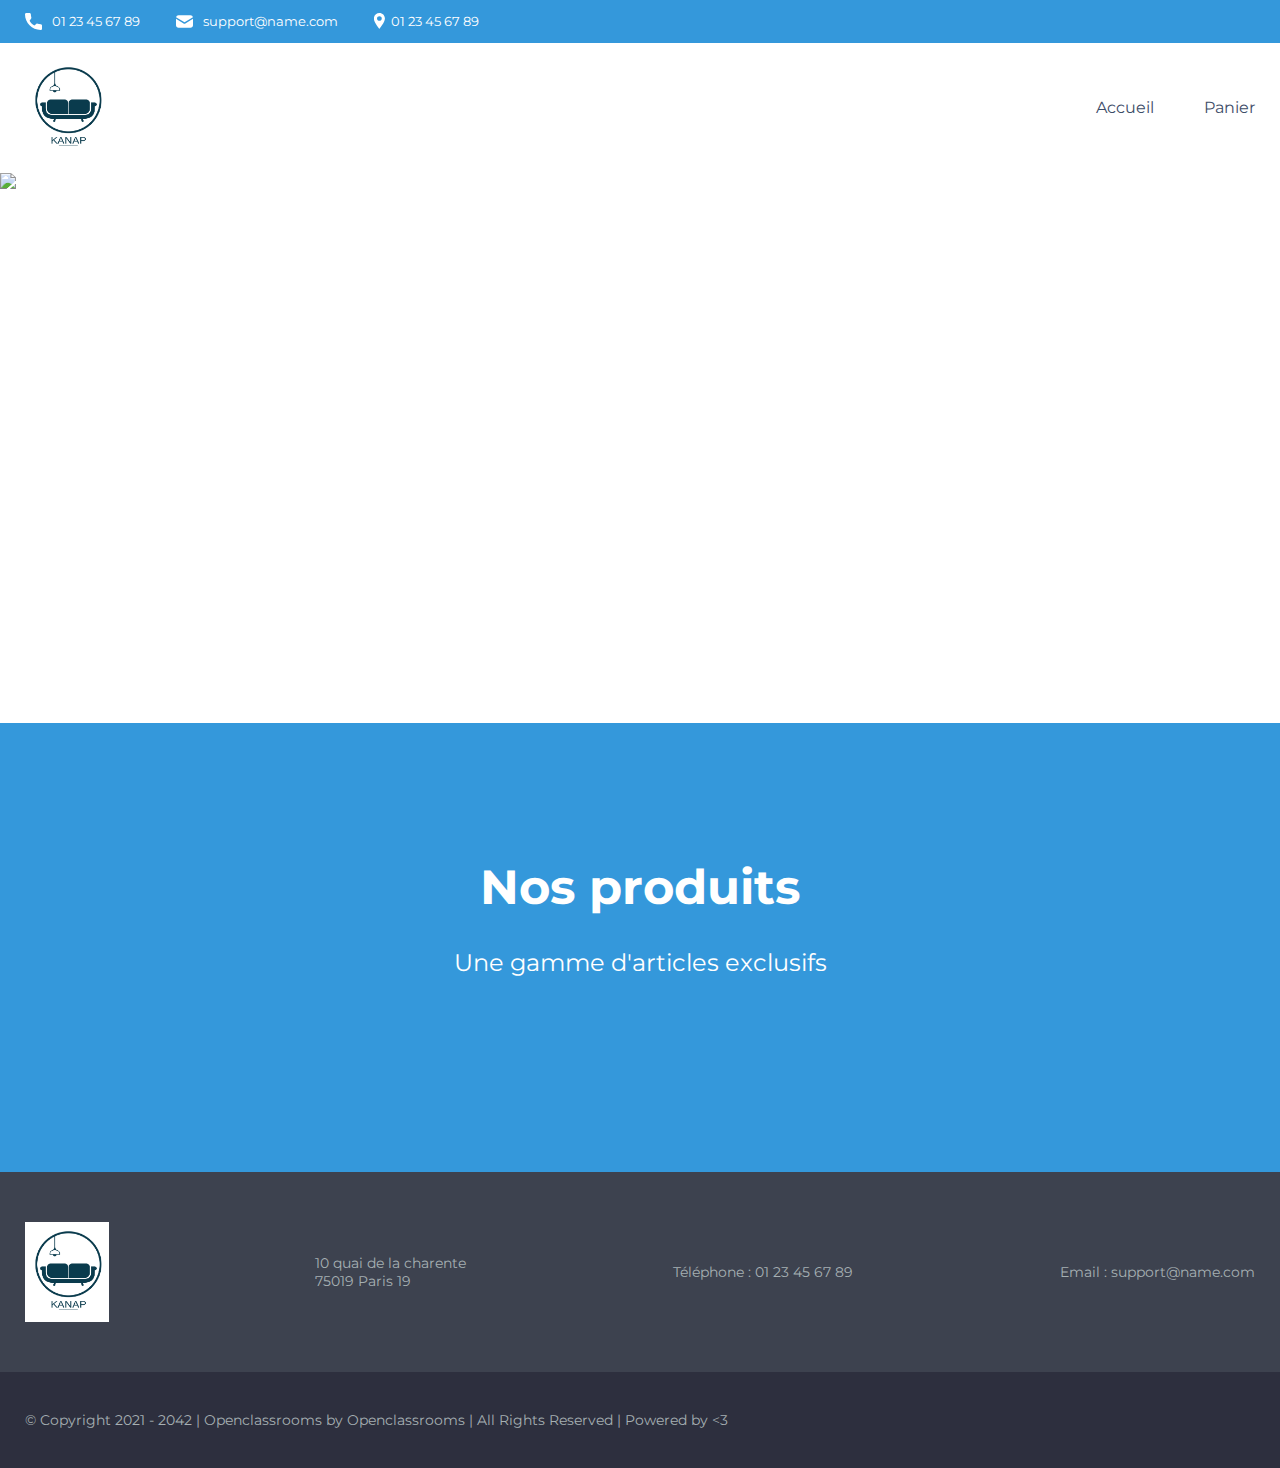
==== front/html/index.html @ 63e89b02 "first commit" ====
<!DOCTYPE html>
<html lang="fr">
  <head>
    <title>Kanap</title>

    <meta charset="utf-8">
    <meta name="description" content="Plateforme incroyable de e-commerce">

    <link rel="preconnect" href="https://fonts.googleapis.com">
    <link rel="preconnect" href="https://fonts.gstatic.com" crossorigin>
    <link href="https://fonts.googleapis.com/css2?family=Montserrat:wght@100;200;300;400;500;600;700;800;900&display=swap" rel="stylesheet">
    <link href="../css/style.css" rel="stylesheet" />


    <meta name="viewport" content="width=device-width, initial-scale=1">
  </head>

  <body>
    <header>
      <div class="limitedWidthBlockContainer informations">
        <div class="limitedWidthBlock">
          <ul>
            <li><img src="../images/icons/phone.svg" alt="logo de téléphone" class="informations__phone">01 23 45 67 89</li>
            <li><img src="../images/icons/mail.svg" alt="logo d'une enveloppe" class="informations__mail">support@name.com</li>
            <li><img src="../images/icons/adress.svg" alt="logo d'un point de géolocalisation" class="informations__address">01 23 45 67 89</li>
          </ul>
        </div>
      </div>
      <div class="limitedWidthBlockContainer menu">
        <div class="limitedWidthBlock">
          <a href="./index.html">
            <img class="logo" src="../images/logo.png" alt="Logo de l'entreprise">
          </a>
          <nav>
            <ul>
              <a href="./index.html"><li>Accueil</li></a>
              <a href="./cart.html"><li>Panier</li></a>
            </ul>
          </nav>
        </div>
      </div>
      <img class="banniere" src="../images/banniere.png" alt="Baniere">
    </header>

    <main class="limitedWidthBlockContainer">
      <div class="limitedWidthBlock">
        <div class="titles">
          <h1>Nos produits</h1>
          <h2>Une gamme d'articles exclusifs</h2>
        </div>
        <section class="items" id="items"> 
<!--           <a href="./product.html?id=42">
            <article>
              <img src=".../product01.jpg" alt="Lorem ipsum dolor sit amet, Kanap name1">
              <h3 class="productName">Kanap name1</h3>
              <p class="productDescription">Dis enim malesuada risus sapien gravida nulla nisl arcu. Dis enim malesuada risus sapien gravida nulla nisl arcu.</p>
            </article>
          </a> -->
        </section>
      </div>
    </main>
    
    <footer>
      <div class="limitedWidthBlockContainer footerMain">
        <div class="limitedWidthBlock">
          <div>
            <img class="logo" src="../images/logo.png" alt="Logo de l'entreprise">
          </div>
          <div>
            <p>10 quai de la charente <br>75019 Paris 19</p>
          </div>
          <div>
            <p>Téléphone : 01 23 45 67 89</p>
          </div>
          <div>
            <p>Email : support@name.com</p>
          </div>
        </div>
      </div>
      <div class="limitedWidthBlockContainer footerSecondary">
        <div class="limitedWidthBlock">
          <p>© Copyright 2021 - 2042 | Openclassrooms by Openclassrooms | All Rights Reserved | Powered by <3</p>
        </div>
      </div>
    </footer>
  <script src="../js/script.js"></script>
  </body>
</html>
---- front/css/style.css ----
/*********/
/*GENERAL*/
/*********/

body {
	font-family: 'Montserrat', sans-serif;
	margin: 0;
	color: white;
	min-width: 300px;
}
h1 {
	font-size: 48px;
	font-weight: 700;
	margin-top: 135px;
	text-align: center;
}
h2 {
	font-weight: 400;
	margin-bottom: 60px;
	text-align: center;
}
.logo {
	height: 100px;
}

/*maxwidth + centering*/
.limitedWidthBlockContainer {
	display: flex;
	justify-content: center;
}
.limitedWidthBlock {
	width: 100%;
	max-width: 1400px;
	padding: 0 25px;
}

/*Colors*/
:root {
	--main-color: #3498db;
	--secondary-color: #2c3e50;
	--text-color: #3d4c68;
	--footer-text-color: #a6b0b3; 
	--footer-main-color: #3d424f; 
	--footer-secondary-color: #2d2f3e;
	/*background-color: var(--main-color);*/
}




/********/
/*Header*/
/********/

/*informations*/
.informations {
	font-size: 13px;
	background-color: var(--main-color);
}
.informations img {
	height: 17px;
}
.informations ul {
	display: flex;
	padding-left: 0;
}
.informations ul li {
	display: flex;
	list-style: none;
	margin-right: 36px;
}
.informations__phone,
.informations__mail {
	margin-right: 10px;
}

/*menu*/
.menu {
	background-color: white;
}
.menu .limitedWidthBlock {
	display: flex;
	justify-content: space-between;
}
.menu a {
	display: flex;
	align-items: center;
	text-decoration: none;
}
.menu nav {
	display: flex;
}
.menu nav ul {
	display: flex;
	margin: 0;
	line-height: 130px;
}
.menu nav ul li {
	list-style: none;
	margin-left: 50px;
	color: var(--text-color);
}
.menu nav ul li:hover {
	font-weight: 600;
	color: #3498db !important;
}

/*banniere*/
.banniere {
	width: 100%;
	height: 550px;
	object-fit: cover;
	display: flex;
}




/******/
/*Main*/
/******/

main {
	background-color: var(--main-color);
}

/*items*/
.items {
	margin-bottom: 135px;
	display: flex;
	justify-content: space-around;
	flex-wrap: wrap;
}
.items a {
	width: 21%;
	text-decoration: none;
	color: unset;
}
.items a:hover article {
	box-shadow: rgba(42, 18, 206, 0.9) 0 0 22px 6px;
}
.items article {
	background-color: var(--secondary-color);
	display: flex;
	flex-direction: column;
	align-items: center;
	margin-bottom: 40px;
	padding-top: 25px;
	width: 100%;
	border-radius: 10px;
}
.items article img {
	width: 160px;
	height: 160px;
	object-fit: cover;
	border-radius: 10px;
}
.items article h3 {
	font-size: 22px;
	font-weight: 700;
	text-align: center;
	text-transform: uppercase;
}
.items article p {
	text-align: center;
	padding-left: 23px;
	padding-right: 23px;
	box-sizing: border-box;
	overflow: hidden;
	text-overflow: ellipsis;

	display: -webkit-box;
	-webkit-line-clamp: 3;
	-webkit-box-orient: vertical;
	white-space: normal;
}




/********/
/*Footer*/
/********/

footer {
	color: var(--footer-text-color);
	display: flex;
	flex-direction: column;
	font-size: 14px;
}
footer .footerMain,
footer .footerSecondary {
	width: 100%;
}

/*footerMain*/
.footerMain {
	background-color: var(--footer-main-color);
	padding: 50px 0;
}
.footerMain .limitedWidthBlock {
	display: flex;
	justify-content: space-between;
}
.footerMain .limitedWidthBlock div {
	display: flex;
	align-items: center;
}

/*footerSecondary*/
.footerSecondary {
	background-color: var(--footer-secondary-color);
	padding: 25px 0;
}




/***************/
/*Media queries*/
/***************/

@media (max-width: 991.98px) {
	.informations ul {
		display: flex;
		justify-content: space-around;
	}
	.items a {
		width: 42%;
	}
	.footerMain .limitedWidthBlock {
		display: flex;
		flex-direction: column;
		align-items: center;
	}
	.footerSecondary .limitedWidthBlock p {
		text-align: center;
	}
}

@media (max-width: 575.98px) { 
	.informations ul {
		flex-direction: column;
		align-items: center;
	}
	.informations ul li{
		margin-bottom: 14px;
		margin-right: 0;
	}
	.menu .limitedWidthBlock {
		display: flex;
		flex-direction: column;
		align-items: center;
	}
	.logo {
		margin-top: 20px;
	}
	.menu nav ul {
		padding: 0;
		line-height: 80px;
	}
	.menu nav ul a:first-child li {
		margin-left: 0;
	}
	.items a {
		width: 75%;
	}
}
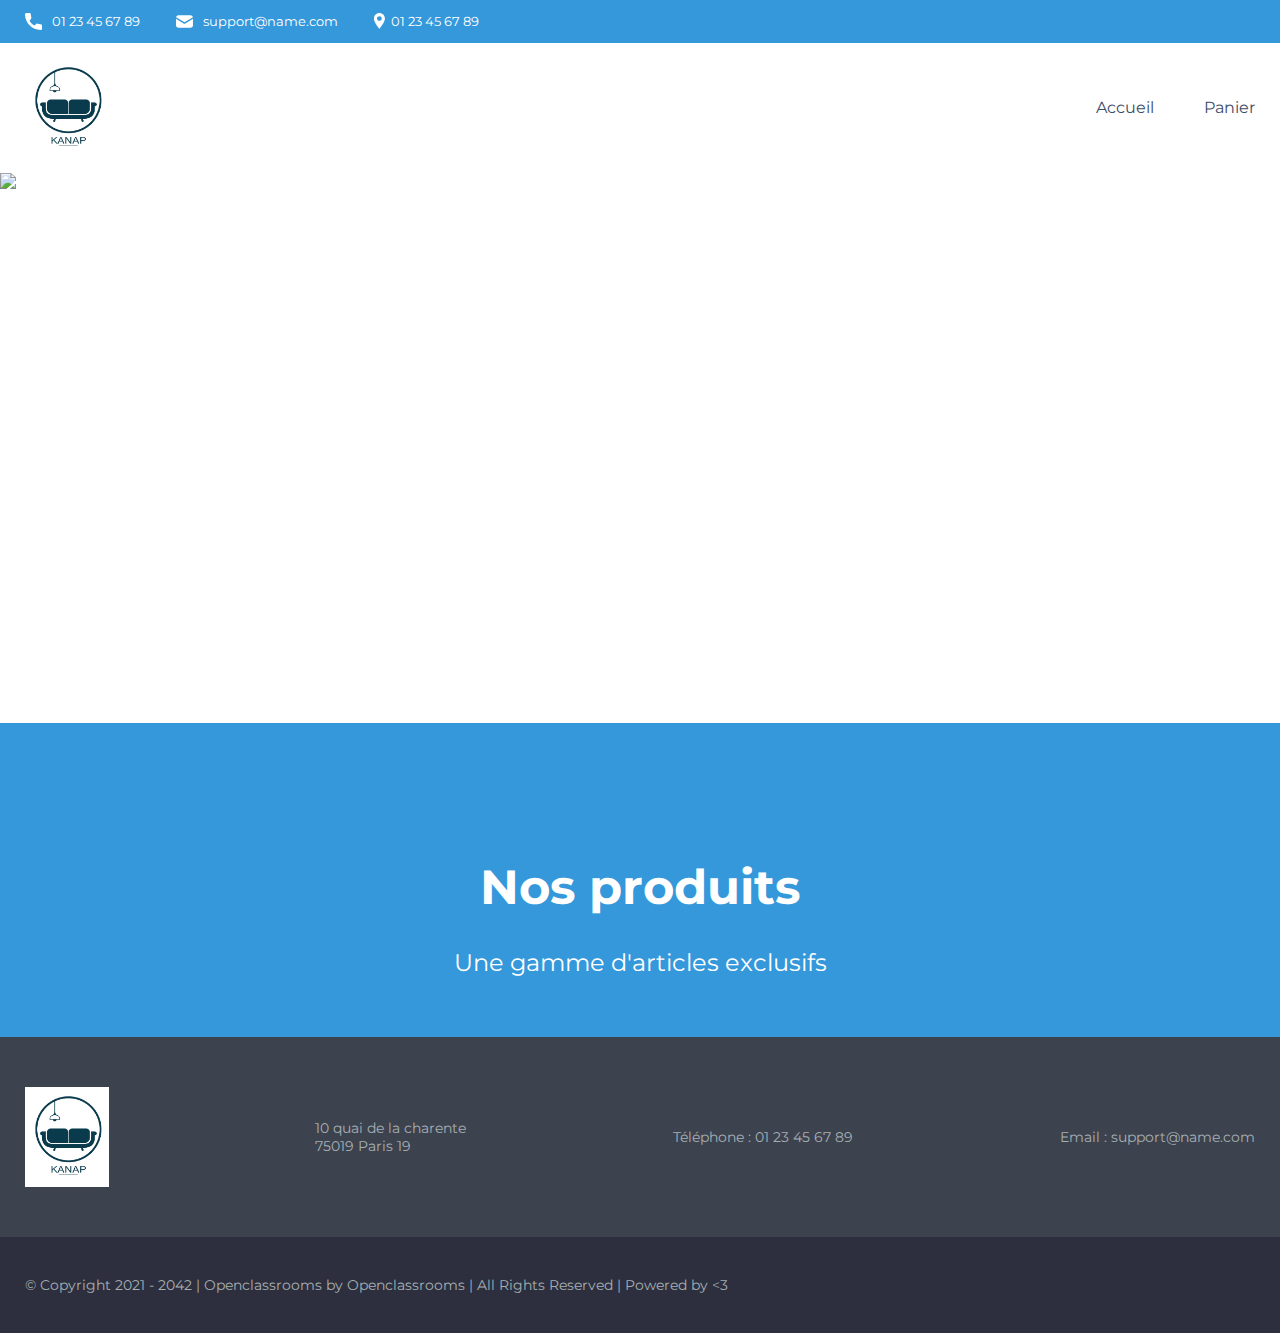
==== commit 061ab2fb: "add homepage" ====
--- a/front/html/index.html
+++ b/front/html/index.html
@@ -1,54 +1,81 @@
 <!DOCTYPE html>
 <html lang="fr">
+
   <head>
-    <title>Kanap</title>
 
     <meta charset="utf-8">
     <meta name="description" content="Plateforme incroyable de e-commerce">
+    <meta name="viewport" content="width=device-width, initial-scale=1">
 
     <link rel="preconnect" href="https://fonts.googleapis.com">
     <link rel="preconnect" href="https://fonts.gstatic.com" crossorigin>
     <link href="https://fonts.googleapis.com/css2?family=Montserrat:wght@100;200;300;400;500;600;700;800;900&display=swap" rel="stylesheet">
     <link href="../css/style.css" rel="stylesheet" />
 
+    <title>Kanap</title>
 
-    <meta name="viewport" content="width=device-width, initial-scale=1">
   </head>
 
   <body>
+
+    <!-- HEADER -->
+
     <header>
+
       <div class="limitedWidthBlockContainer informations">
         <div class="limitedWidthBlock">
+
+          <!-- CONTACT -->
+
           <ul>
             <li><img src="../images/icons/phone.svg" alt="logo de téléphone" class="informations__phone">01 23 45 67 89</li>
             <li><img src="../images/icons/mail.svg" alt="logo d'une enveloppe" class="informations__mail">support@name.com</li>
             <li><img src="../images/icons/adress.svg" alt="logo d'un point de géolocalisation" class="informations__address">01 23 45 67 89</li>
           </ul>
+
         </div>
       </div>
+
       <div class="limitedWidthBlockContainer menu">
         <div class="limitedWidthBlock">
+
+          <!-- LOGO -->
+
           <a href="./index.html">
             <img class="logo" src="../images/logo.png" alt="Logo de l'entreprise">
           </a>
+
+          <!-- NAVIGATION -->
+
           <nav>
             <ul>
               <a href="./index.html"><li>Accueil</li></a>
               <a href="./cart.html"><li>Panier</li></a>
             </ul>
           </nav>
+
         </div>
       </div>
+
       <img class="banniere" src="../images/banniere.png" alt="Baniere">
+
     </header>
 
     <main class="limitedWidthBlockContainer">
+
       <div class="limitedWidthBlock">
+
+        <!-- TITLE OF CATALOGUE -->
+
         <div class="titles">
           <h1>Nos produits</h1>
           <h2>Une gamme d'articles exclusifs</h2>
         </div>
+
+        <!-- CATALOGUE -->
+
         <section class="items" id="items"> 
+
 <!--           <a href="./product.html?id=42">
             <article>
               <img src=".../product01.jpg" alt="Lorem ipsum dolor sit amet, Kanap name1">
@@ -56,33 +83,64 @@
               <p class="productDescription">Dis enim malesuada risus sapien gravida nulla nisl arcu. Dis enim malesuada risus sapien gravida nulla nisl arcu.</p>
             </article>
           </a> -->
+
         </section>
+
       </div>
+
     </main>
+
+    <!-- FOOTER -->
     
     <footer>
+
       <div class="limitedWidthBlockContainer footerMain">
         <div class="limitedWidthBlock">
+
+          <!-- LOGO -->
+
           <div>
             <img class="logo" src="../images/logo.png" alt="Logo de l'entreprise">
           </div>
+
+          <!-- ADRESS -->
+
           <div>
             <p>10 quai de la charente <br>75019 Paris 19</p>
           </div>
+
+          <!-- PHONE -->
+
           <div>
             <p>Téléphone : 01 23 45 67 89</p>
           </div>
+
+          <!-- MAIL -->
+
           <div>
             <p>Email : support@name.com</p>
           </div>
+
         </div>
+
       </div>
+
+      <!-- COPYRIGHT -->
+
       <div class="limitedWidthBlockContainer footerSecondary">
+
         <div class="limitedWidthBlock">
           <p>© Copyright 2021 - 2042 | Openclassrooms by Openclassrooms | All Rights Reserved | Powered by <3</p>
         </div>
+
       </div>
+
     </footer>
-  <script src="../js/script.js"></script>
+
+    <!-- JAVASCRIPT -->
+
+    <script src="../JS/index.js"></script>
+
   </body>
+
 </html>--- a/front/css/style.css
+++ b/front/css/style.css
@@ -126,7 +126,6 @@
 
 /*items*/
 .items {
-	margin-bottom: 135px;
 	display: flex;
 	justify-content: space-around;
 	flex-wrap: wrap;
@@ -134,35 +133,37 @@
 .items a {
 	width: 21%;
 	text-decoration: none;
-	color: unset;
+    color: unset;
 }
 .items a:hover article {
 	box-shadow: rgba(42, 18, 206, 0.9) 0 0 22px 6px;
 }
 .items article {
 	background-color: var(--secondary-color);
-	display: flex;
-	flex-direction: column;
-	align-items: center;
-	margin-bottom: 40px;
-	padding-top: 25px;
-	width: 100%;
-	border-radius: 10px;
+    display: flex;
+    flex-direction: column;
+    align-items: center;
+    margin-bottom: 40px;
+    padding-top: 25px;
+    width: 100%;
+    border-radius: 10px;
 }
 .items article img {
 	width: 160px;
-	height: 160px;
-	object-fit: cover;
-	border-radius: 10px;
+    height: 160px;
+    object-fit: cover;
+    border-radius: 10px;
 }
 .items article h3 {
 	font-size: 22px;
-	font-weight: 700;
-	text-align: center;
-	text-transform: uppercase;
+    font-weight: 700;
+    text-align: center;
+    text-transform: uppercase;
+	margin-bottom: 10;
 }
 .items article p {
 	text-align: center;
+	margin-top: 0;
 	padding-left: 23px;
 	padding-right: 23px;
 	box-sizing: border-box;
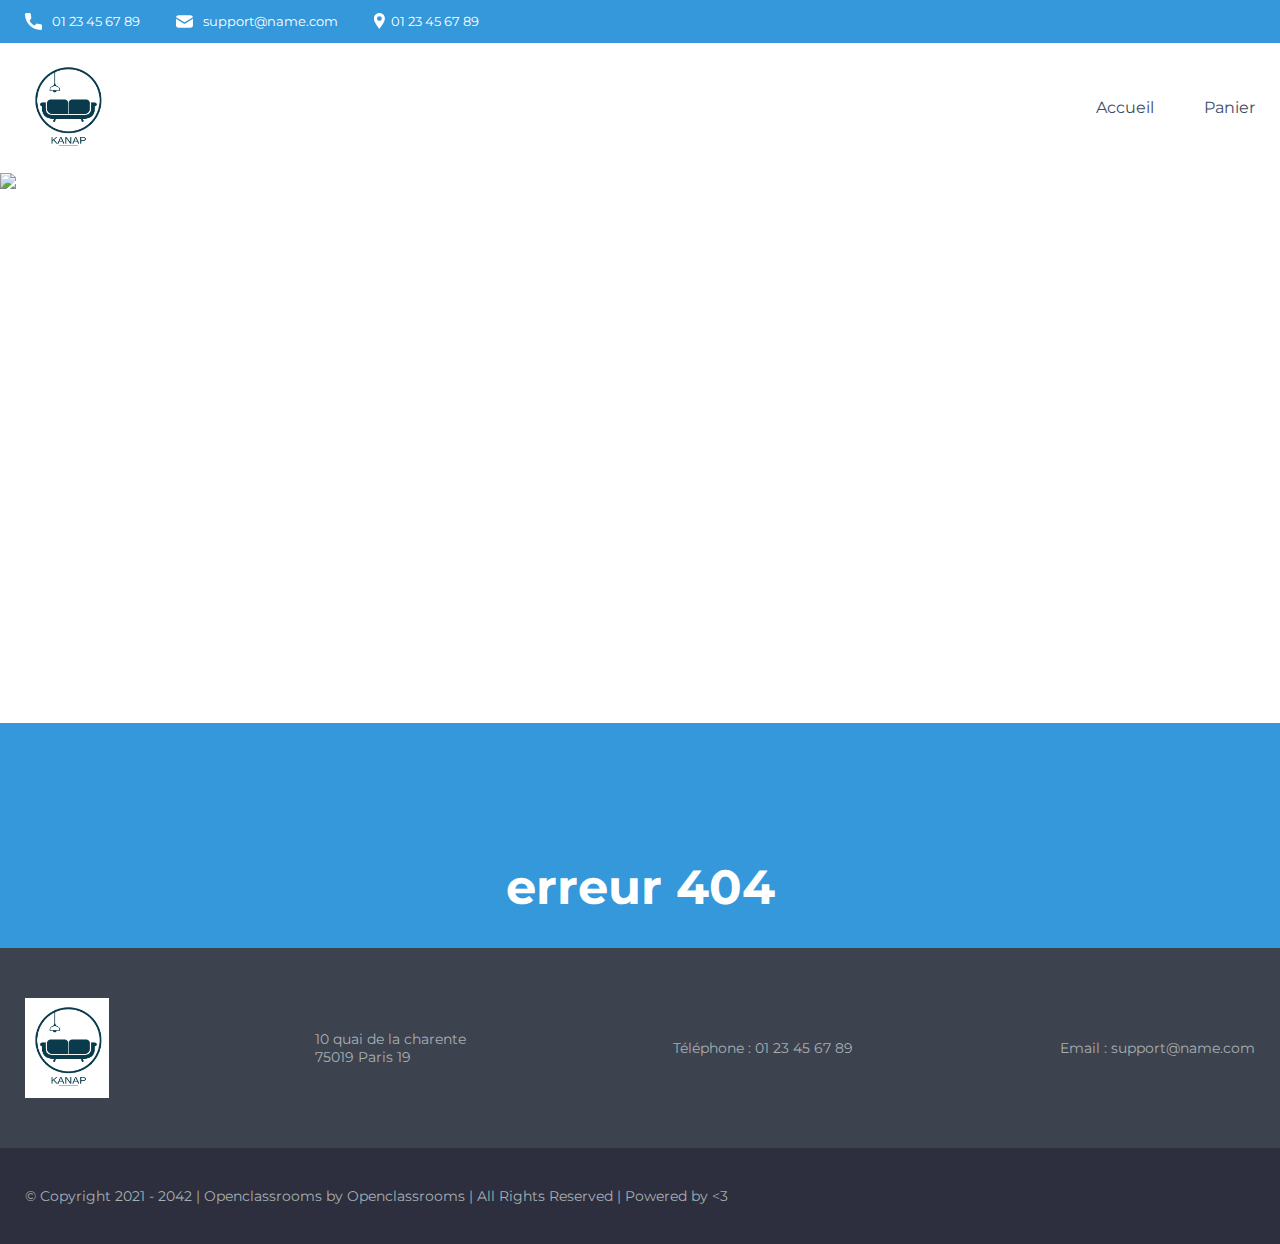
==== commit d352a3d7: "add productspage" ====
--- a/front/html/index.html
+++ b/front/html/index.html
@@ -56,6 +56,8 @@
 
         </div>
       </div>
+
+      <!-- BANNER PHOTOGRAPHY -->
 
       <img class="banniere" src="../images/banniere.png" alt="Baniere">
 
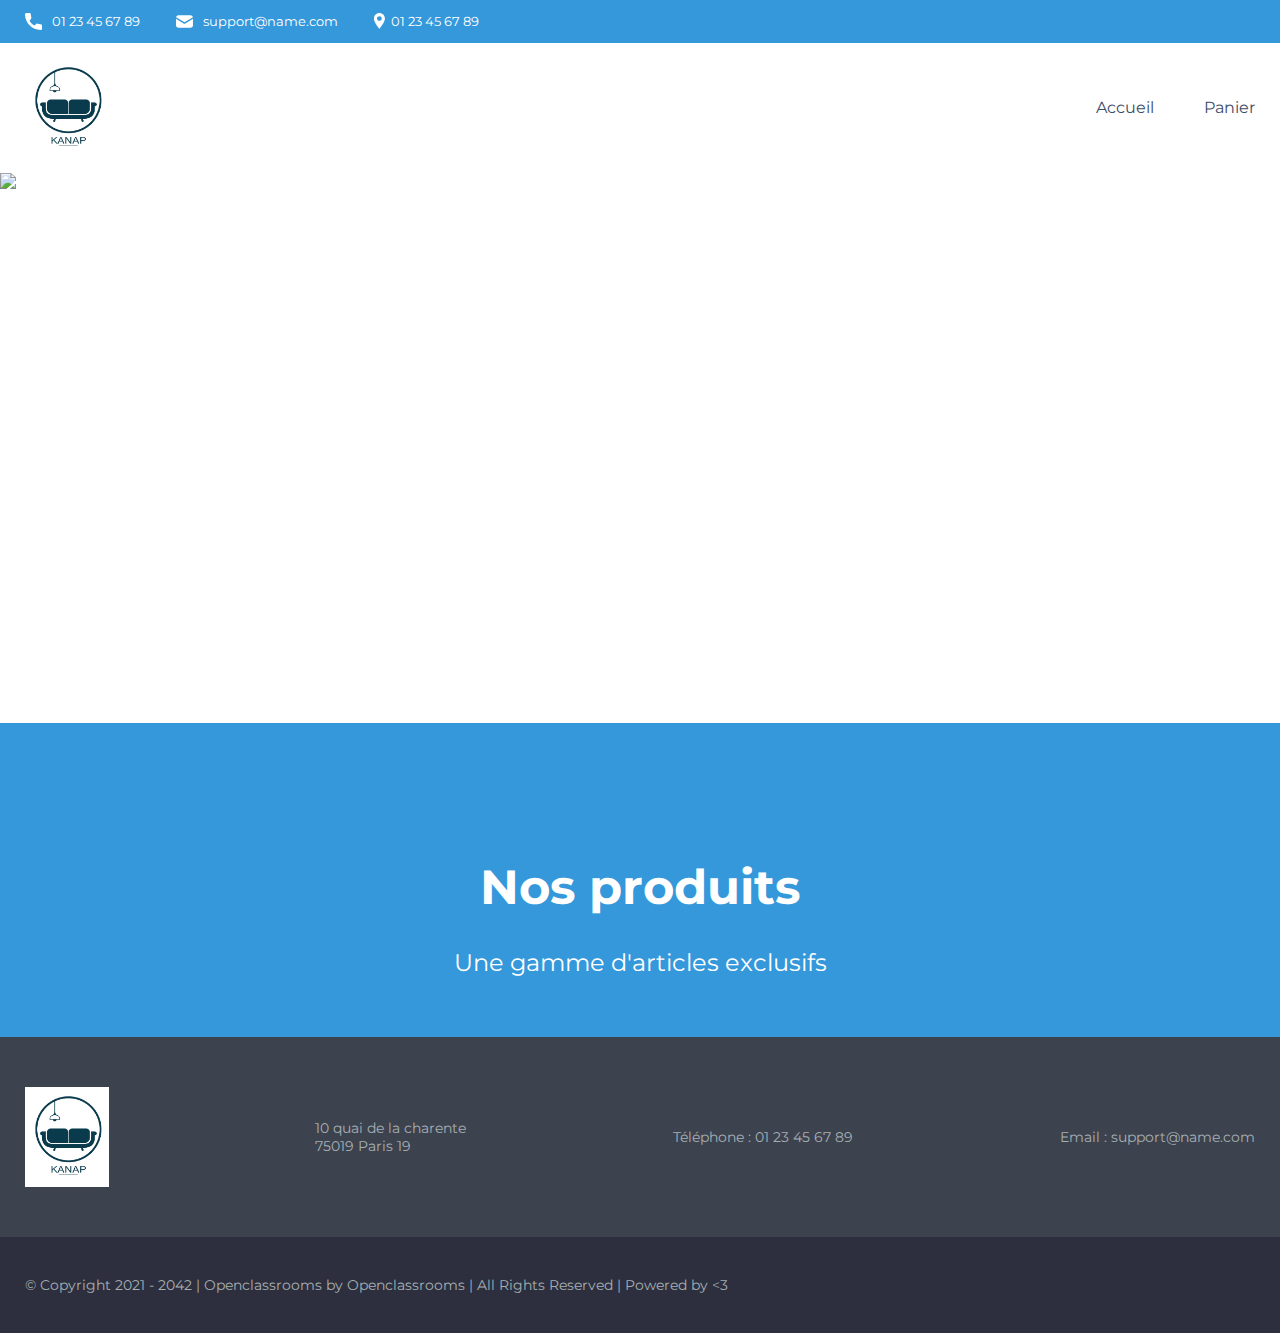
==== commit 5e6288bf: "add cartPage" ====
--- a/front/html/index.html
+++ b/front/html/index.html
@@ -1,83 +1,54 @@
 <!DOCTYPE html>
 <html lang="fr">
-
   <head>
+    <title>Kanap</title>
 
     <meta charset="utf-8">
     <meta name="description" content="Plateforme incroyable de e-commerce">
-    <meta name="viewport" content="width=device-width, initial-scale=1">
 
     <link rel="preconnect" href="https://fonts.googleapis.com">
     <link rel="preconnect" href="https://fonts.gstatic.com" crossorigin>
     <link href="https://fonts.googleapis.com/css2?family=Montserrat:wght@100;200;300;400;500;600;700;800;900&display=swap" rel="stylesheet">
     <link href="../css/style.css" rel="stylesheet" />
 
-    <title>Kanap</title>
 
+    <meta name="viewport" content="width=device-width, initial-scale=1">
   </head>
 
   <body>
-
-    <!-- HEADER -->
-
     <header>
-
       <div class="limitedWidthBlockContainer informations">
         <div class="limitedWidthBlock">
-
-          <!-- CONTACT -->
-
           <ul>
             <li><img src="../images/icons/phone.svg" alt="logo de téléphone" class="informations__phone">01 23 45 67 89</li>
             <li><img src="../images/icons/mail.svg" alt="logo d'une enveloppe" class="informations__mail">support@name.com</li>
             <li><img src="../images/icons/adress.svg" alt="logo d'un point de géolocalisation" class="informations__address">01 23 45 67 89</li>
           </ul>
-
         </div>
       </div>
-
       <div class="limitedWidthBlockContainer menu">
         <div class="limitedWidthBlock">
-
-          <!-- LOGO -->
-
           <a href="./index.html">
             <img class="logo" src="../images/logo.png" alt="Logo de l'entreprise">
           </a>
-
-          <!-- NAVIGATION -->
-
           <nav>
             <ul>
               <a href="./index.html"><li>Accueil</li></a>
               <a href="./cart.html"><li>Panier</li></a>
             </ul>
           </nav>
-
         </div>
       </div>
-
-      <!-- BANNER PHOTOGRAPHY -->
-
       <img class="banniere" src="../images/banniere.png" alt="Baniere">
-
     </header>
 
     <main class="limitedWidthBlockContainer">
-
       <div class="limitedWidthBlock">
-
-        <!-- TITLE OF CATALOGUE -->
-
         <div class="titles">
           <h1>Nos produits</h1>
           <h2>Une gamme d'articles exclusifs</h2>
         </div>
-
-        <!-- CATALOGUE -->
-
         <section class="items" id="items"> 
-
 <!--           <a href="./product.html?id=42">
             <article>
               <img src=".../product01.jpg" alt="Lorem ipsum dolor sit amet, Kanap name1">
@@ -85,64 +56,33 @@
               <p class="productDescription">Dis enim malesuada risus sapien gravida nulla nisl arcu. Dis enim malesuada risus sapien gravida nulla nisl arcu.</p>
             </article>
           </a> -->
-
         </section>
-
       </div>
-
     </main>
-
-    <!-- FOOTER -->
     
     <footer>
-
       <div class="limitedWidthBlockContainer footerMain">
         <div class="limitedWidthBlock">
-
-          <!-- LOGO -->
-
           <div>
             <img class="logo" src="../images/logo.png" alt="Logo de l'entreprise">
           </div>
-
-          <!-- ADRESS -->
-
           <div>
             <p>10 quai de la charente <br>75019 Paris 19</p>
           </div>
-
-          <!-- PHONE -->
-
           <div>
             <p>Téléphone : 01 23 45 67 89</p>
           </div>
-
-          <!-- MAIL -->
-
           <div>
             <p>Email : support@name.com</p>
           </div>
-
         </div>
-
       </div>
-
-      <!-- COPYRIGHT -->
-
       <div class="limitedWidthBlockContainer footerSecondary">
-
         <div class="limitedWidthBlock">
           <p>© Copyright 2021 - 2042 | Openclassrooms by Openclassrooms | All Rights Reserved | Powered by <3</p>
         </div>
-
       </div>
-
     </footer>
-
-    <!-- JAVASCRIPT -->
-
-    <script src="../JS/index.js"></script>
-
+  <script src="../js/script.js"></script>
   </body>
-
 </html>